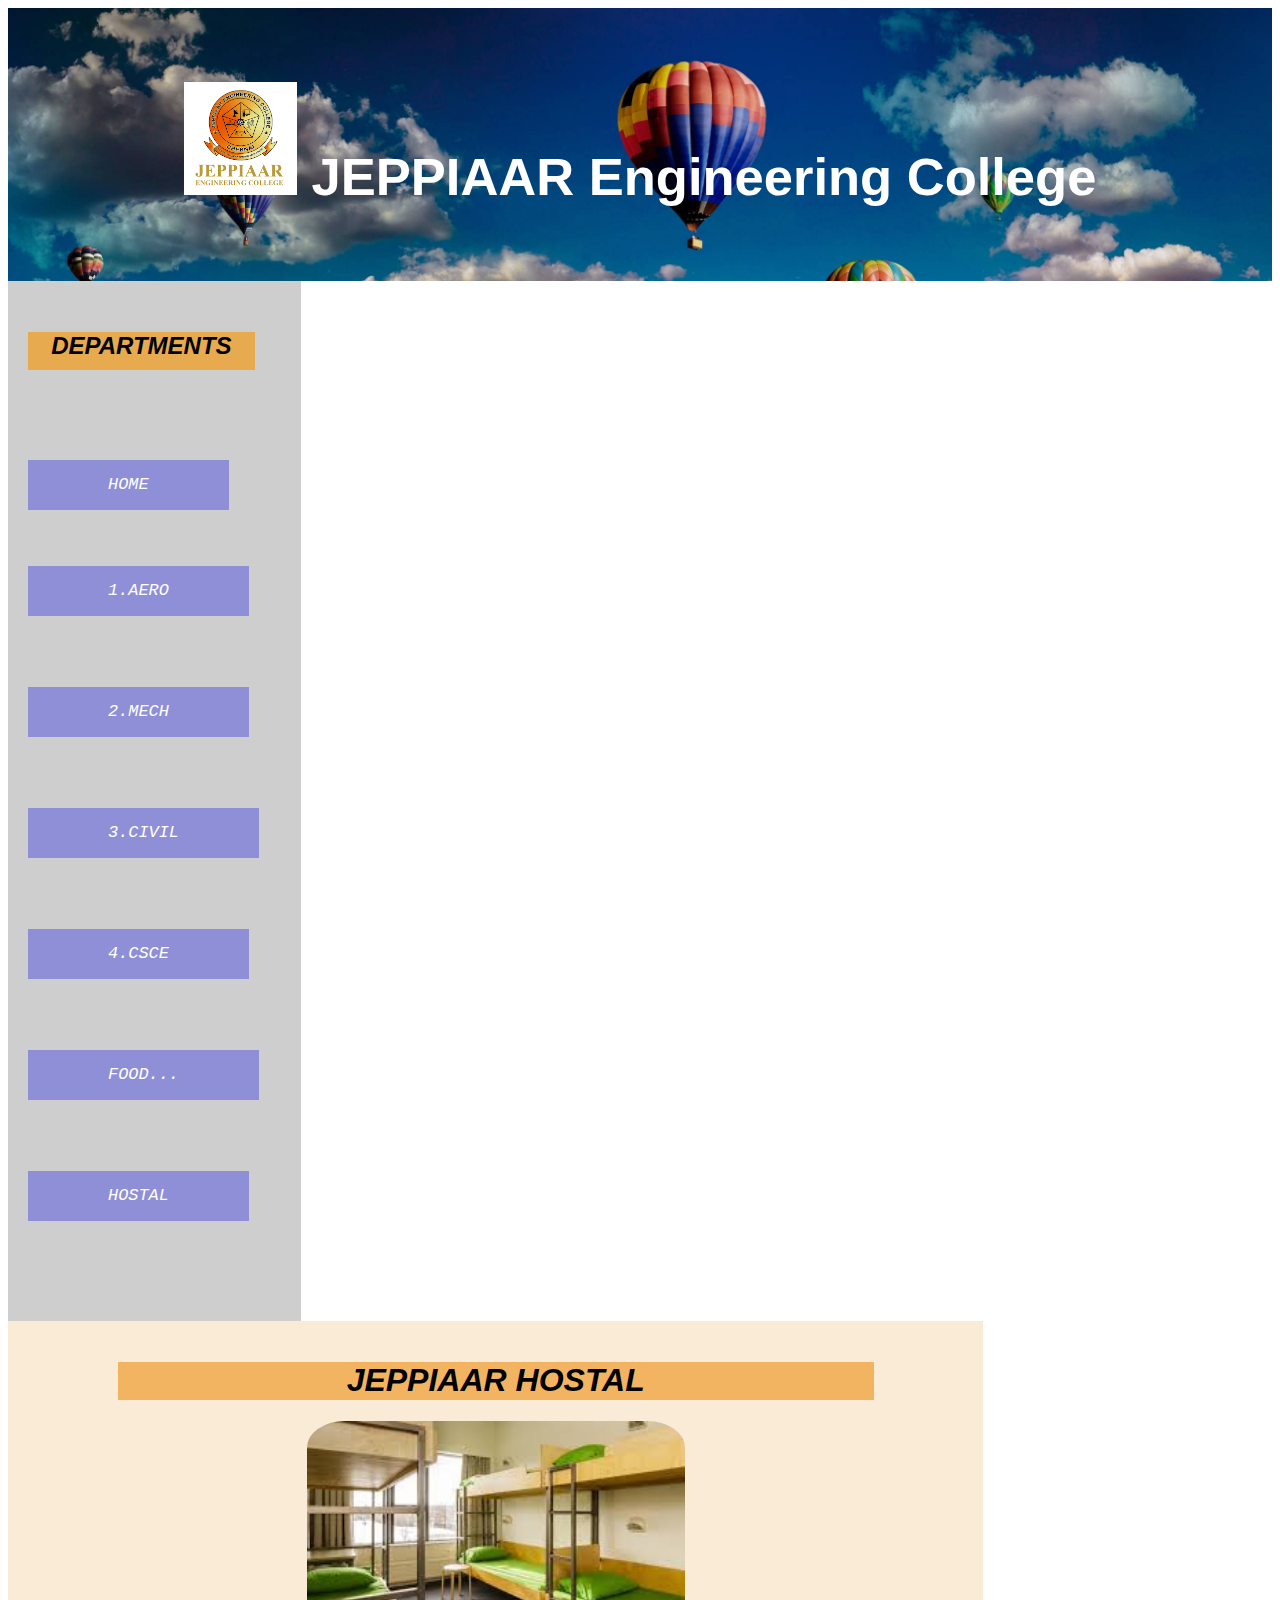
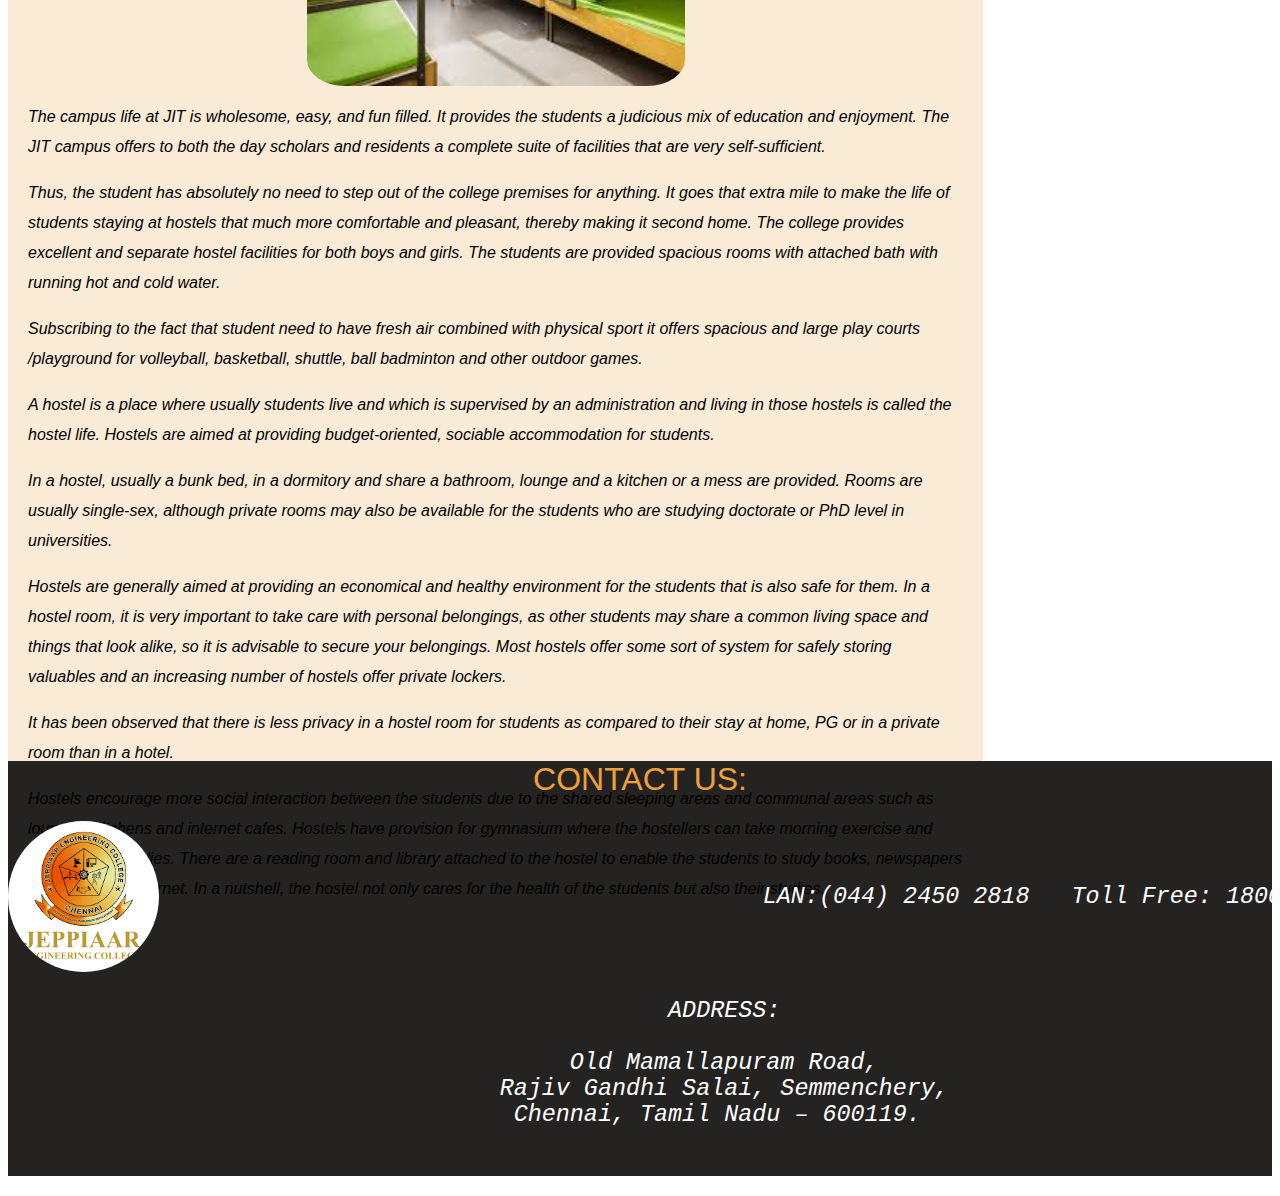
==== hostal.html @ 8ce07b04 "Add files via upload" ====
<!DOCTYPE html>
<html>

<head>

    <title>MECANICAL</title>

    <meta charset="utf-8">
    <meta name="viewport" content="width=device-width, initial-scale=1">
    <link rel="stylesheet" href="styling.css">
    <link rel="icon" href="jpr clg pic.png" type="Image/X-icon">
    <style>
        a:link,
        a:visited {
            background-color: rgb(143, 143, 216);
            color: rgb(255, 255, 255);
            padding: 10px 80px;
            text-align: center;
            text-decoration: none;
            display: inline-block;
            font-size: 130%;
        }

        a:hover,
        a:active {
            background-color: rgb(75, 75, 155);
        }
    </style>

</head>

<body>



    <header>
        <center>
            <h2><img style="height: 3cm;width: 3cm;" src="jpr clg pic.png" alt="img">
                JEPPIAAR Engineering College</h2>
        </center>


    </header>

    <section>
        <nav>
            <h4>DEPARTMENTS</h4>
            <pre><div style="font-style: italic;">

                <p ><a href="Index.html" target="_self">HOME</a></p> 
           <p ><a href="aero.html" target="_self">1.AERO</a></p>

          <p ><a href="mech.html" target="_self">2.MECH</a></p>

         <p><a href="civil.html" target="_self">3.CIVIL</a></p>
         
            <p ><a href="cs.html" target="_self">4.CSCE</a></p>

            <p ><a href="food.html" target="_self">FOOD...</a></p>

            <p ><a href="hostal.html" target="_self">HOSTAL</a></p>
            </div></pre>
        </nav>

        <article>
            <center>
                <h1>JEPPIAAR HOSTAL</h1>
            </center>
            <center> <img class="round" src="clg hostal.jpg"></center>

            <p>The campus life at JIT is wholesome, easy, and fun filled. It provides the students a judicious mix of
                education and enjoyment. The JIT campus offers to both the day scholars and residents a complete suite
                of facilities that are very self-sufficient. </p>
            <p>Thus, the student has absolutely no need to step out of the college premises for anything. It goes that
                extra mile to make the life of students staying at hostels that much more comfortable and pleasant,
                thereby making it second home. The college provides excellent and separate hostel facilities for both
                boys and girls. The students are provided spacious rooms with attached bath with running hot and cold
                water.</p>
            <p> Subscribing to the fact that student need to have fresh air combined with physical sport it offers
                spacious and large play courts /playground for volleyball, basketball, shuttle, ball badminton and other
                outdoor games.</p>
            <p>A hostel is a place where usually students live and which is supervised by an administration and living
                in those hostels is called the hostel life. Hostels are aimed at providing budget-oriented, sociable
                accommodation for students.</p>
            <p> In a hostel, usually a bunk bed, in a dormitory and share a bathroom, lounge and a kitchen or a mess are
                provided. Rooms are usually single-sex, although private rooms may also be available for the students
                who are studying doctorate or PhD level in universities. </p>
            <p>Hostels are generally aimed at providing an economical and healthy environment for the students that is
                also safe for them. In a hostel room, it is very important to take care with personal belongings, as
                other students may share a common living space and things that look alike, so it is advisable to secure
                your belongings. Most hostels offer some sort of system for safely storing valuables and an increasing
                number of hostels offer private lockers.</p>
            <p>

                It has been observed that there is less privacy in a hostel room for students as compared to their stay
                at home, PG or in a private room than in a hotel. </p>
            <p>Hostels encourage more social interaction between the students due to the shared sleeping areas and
                communal areas such as lounges, kitchens and internet cafes. Hostels have provision for gymnasium where
                the hostellers can take morning exercise and building their bodies. There are a reading room and library
                attached to the hostel to enable the students to study books, newspapers and computer Internet. In a
                nutshell, the hostel not only cares for the health of the students but also their studies.</p>
        </article>

    </section>

    <footer>
        <h style="color:rgb(238, 160, 58);font-size: 200%;"> CONTACT US: </h>

        <pre style="font-size: 180%;font-style: oblique;">
<img class="imageee"src="jpr logo.png" alt="img">                                           LAN:(044) 2450 2818   Toll Free: 1800 425 2220
           
            ADDRESS:
            
            Old Mamallapuram Road,
            Rajiv Gandhi Salai, Semmenchery,
           Chennai, Tamil Nadu – 600119.
            
        </pre>
    </footer>

</body>

</html>
---- styling.css ----
body {
    font-family: Arial, Helvetica, sans-serif;
}


header {
    background-image: url('back\ pic\ 3.jpg');
    background-size: cover;
    padding: 30px;
    text-align: center;
    font-size: 35px;
    color: white;
}


nav {
    float: left;
    width: 20%;
    height: 1000px;
    background-color: rgb(206, 206, 206);
    background-size: cover;
    padding: 20px;
}

@media (max-width: 600px) {

    nav,
    article {
        width: 30%;
        height: auto;
    }
}

h1{
    font-size: 200%;
    background-color: rgb(243, 180, 98);
    height: 1cm;
    width: 20cm;
    font-style: italic;
}

.round{
    vertical-align: middle;
    height: 7cm;
    border-radius: 10%;
    width: 10cm;
}

P{
    font-style: italic;
    line-height: 30px;
}

article {
    float: left;
    padding: 20px;
    width: 74%;
    background-size: cover;
    height: 1000px;
    background-color: antiquewhite;


}

h4 {
    background-color: rgb(231, 170, 78);
    background-size: 150%;
    font-style: italic;
    color: black;
    font-size: 150%;
    height: 1cm;
    width: 6cm;
    text-align: center;
}



section::after {
    content: "";
    display: table;
    clear: both;
}
.imageee {
    vertical-align: middle;
    height: 4cm;
   
    border-radius: 50%;
    
    text-align: left;

}


footer {
    background-color: rgb(37, 34, 34);
    height: 11cm;
    
    text-align: center;
    color: white;

}
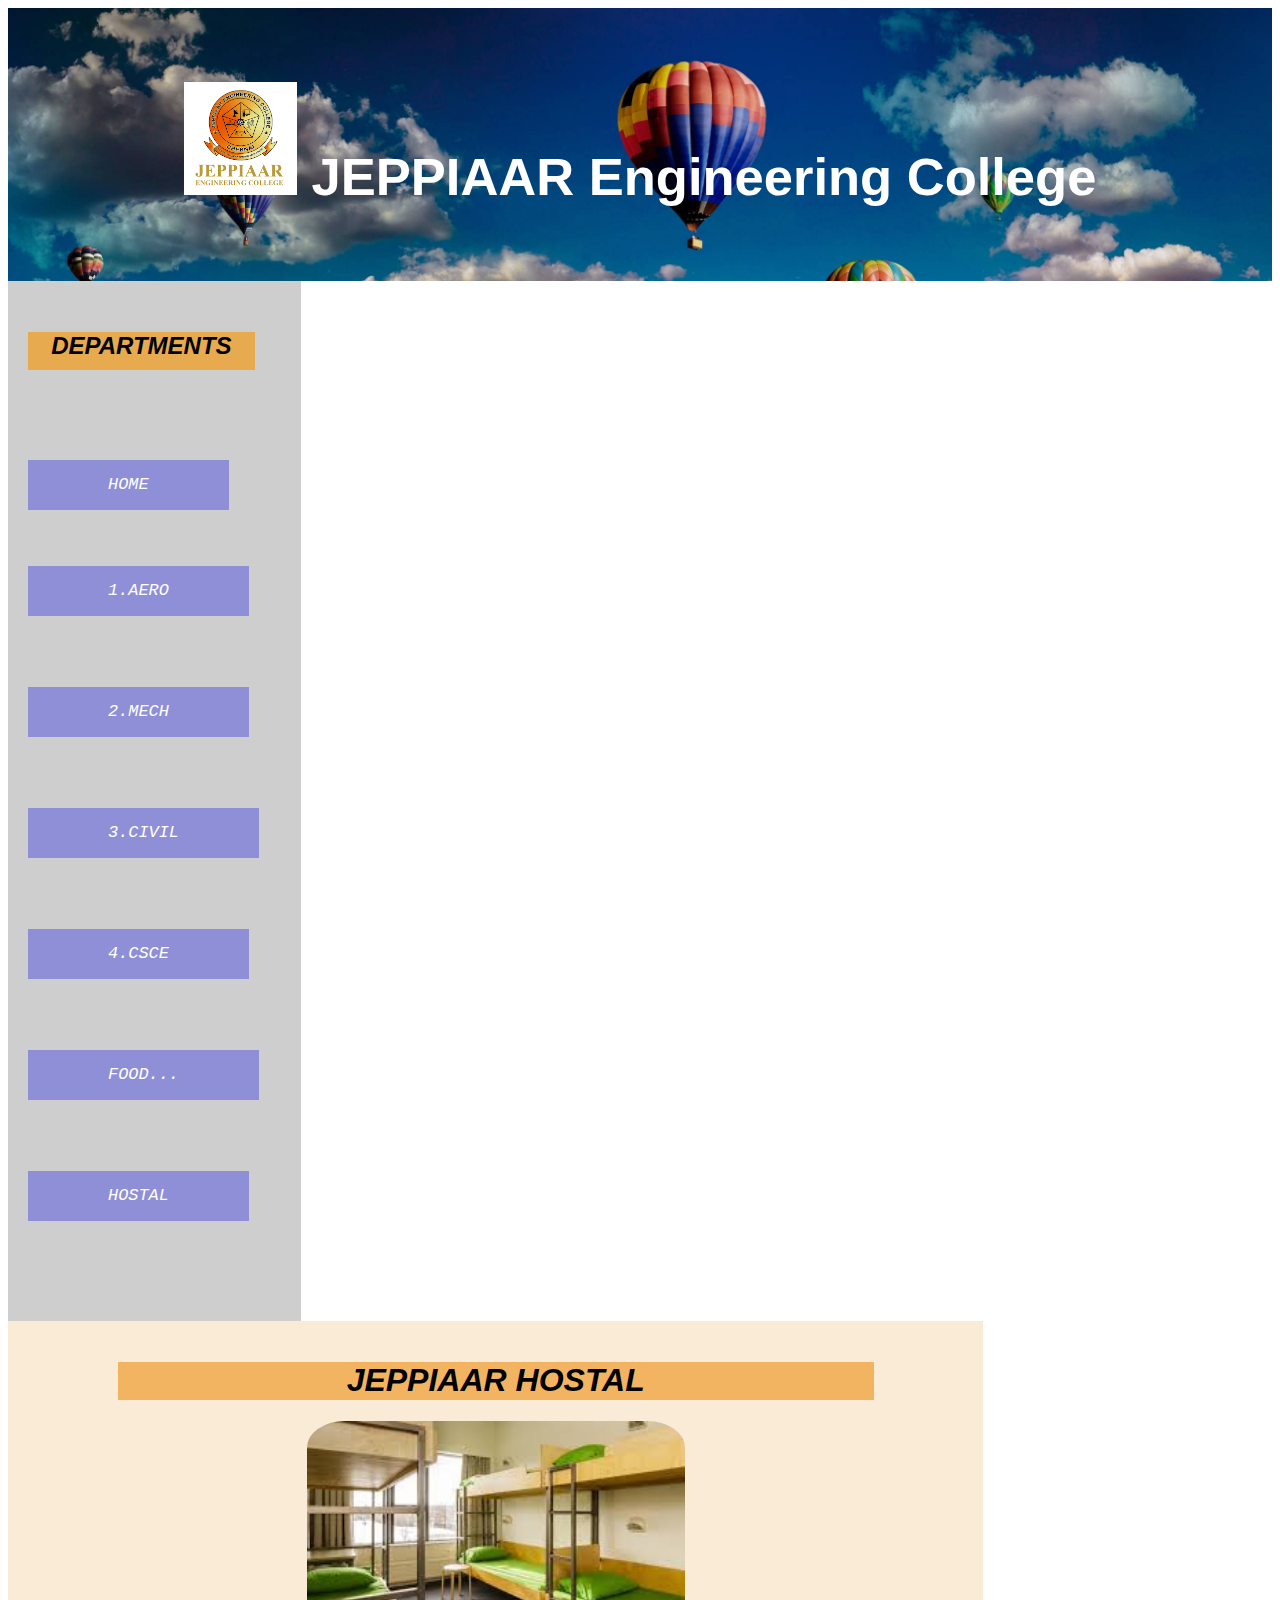
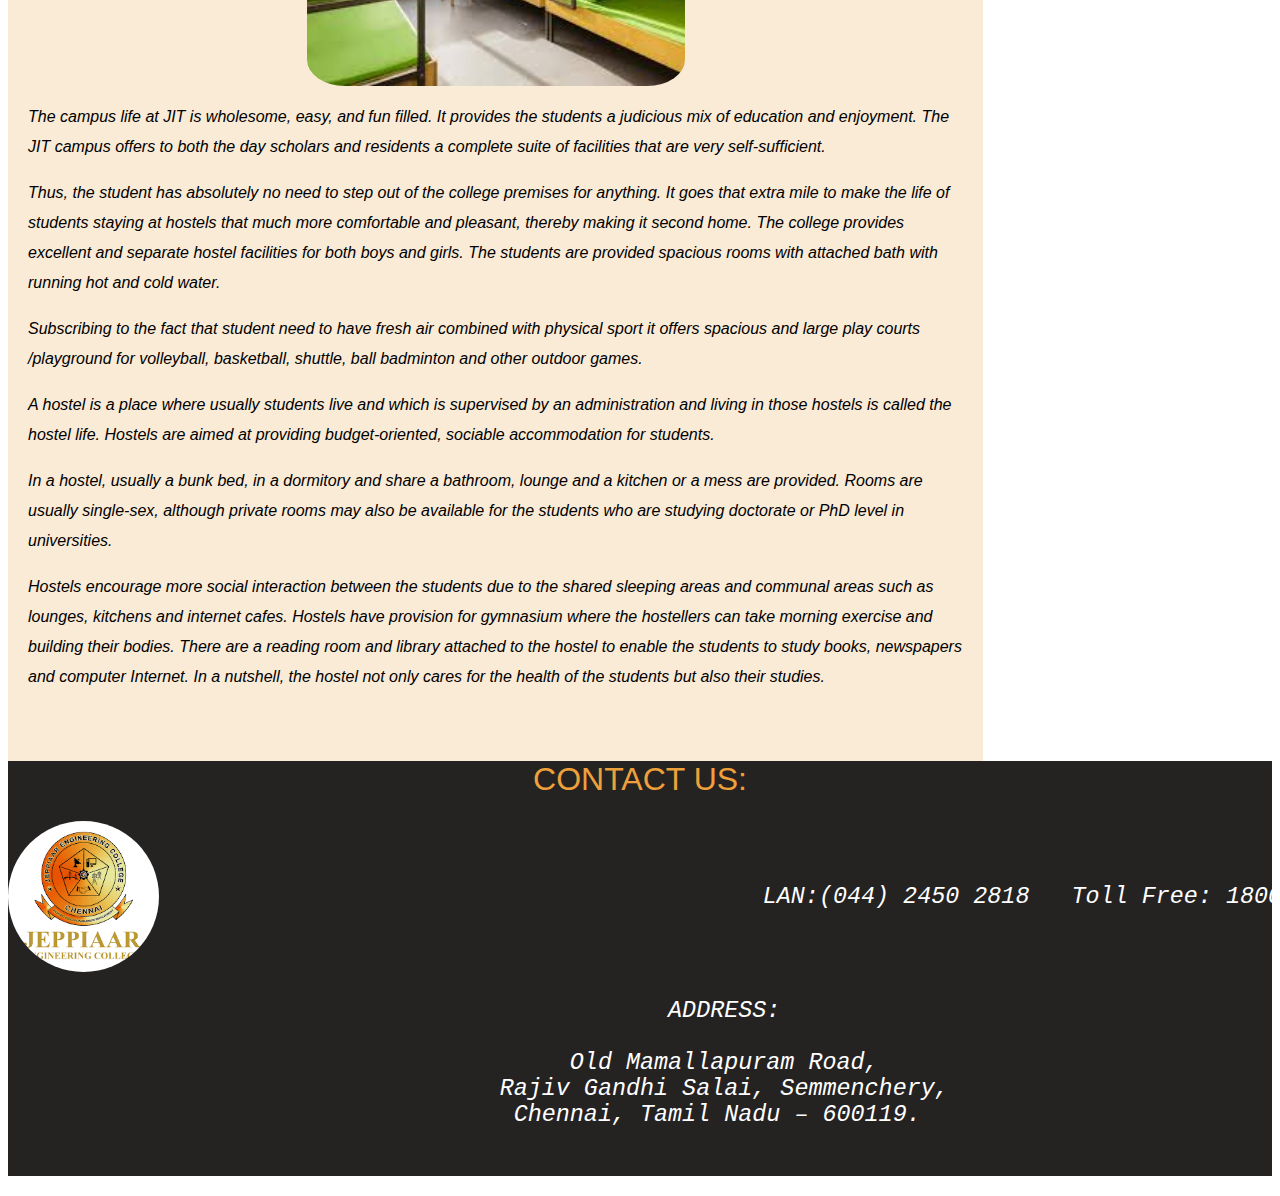
==== commit 50e3bbb6: "Update hostal.html" ====
--- a/hostal.html
+++ b/hostal.html
@@ -85,15 +85,8 @@
             <p> In a hostel, usually a bunk bed, in a dormitory and share a bathroom, lounge and a kitchen or a mess are
                 provided. Rooms are usually single-sex, although private rooms may also be available for the students
                 who are studying doctorate or PhD level in universities. </p>
-            <p>Hostels are generally aimed at providing an economical and healthy environment for the students that is
-                also safe for them. In a hostel room, it is very important to take care with personal belongings, as
-                other students may share a common living space and things that look alike, so it is advisable to secure
-                your belongings. Most hostels offer some sort of system for safely storing valuables and an increasing
-                number of hostels offer private lockers.</p>
-            <p>
-
-                It has been observed that there is less privacy in a hostel room for students as compared to their stay
-                at home, PG or in a private room than in a hotel. </p>
+           
+          
             <p>Hostels encourage more social interaction between the students due to the shared sleeping areas and
                 communal areas such as lounges, kitchens and internet cafes. Hostels have provision for gymnasium where
                 the hostellers can take morning exercise and building their bodies. There are a reading room and library
@@ -120,4 +113,4 @@
 
 </body>
 
-</html>+</html>
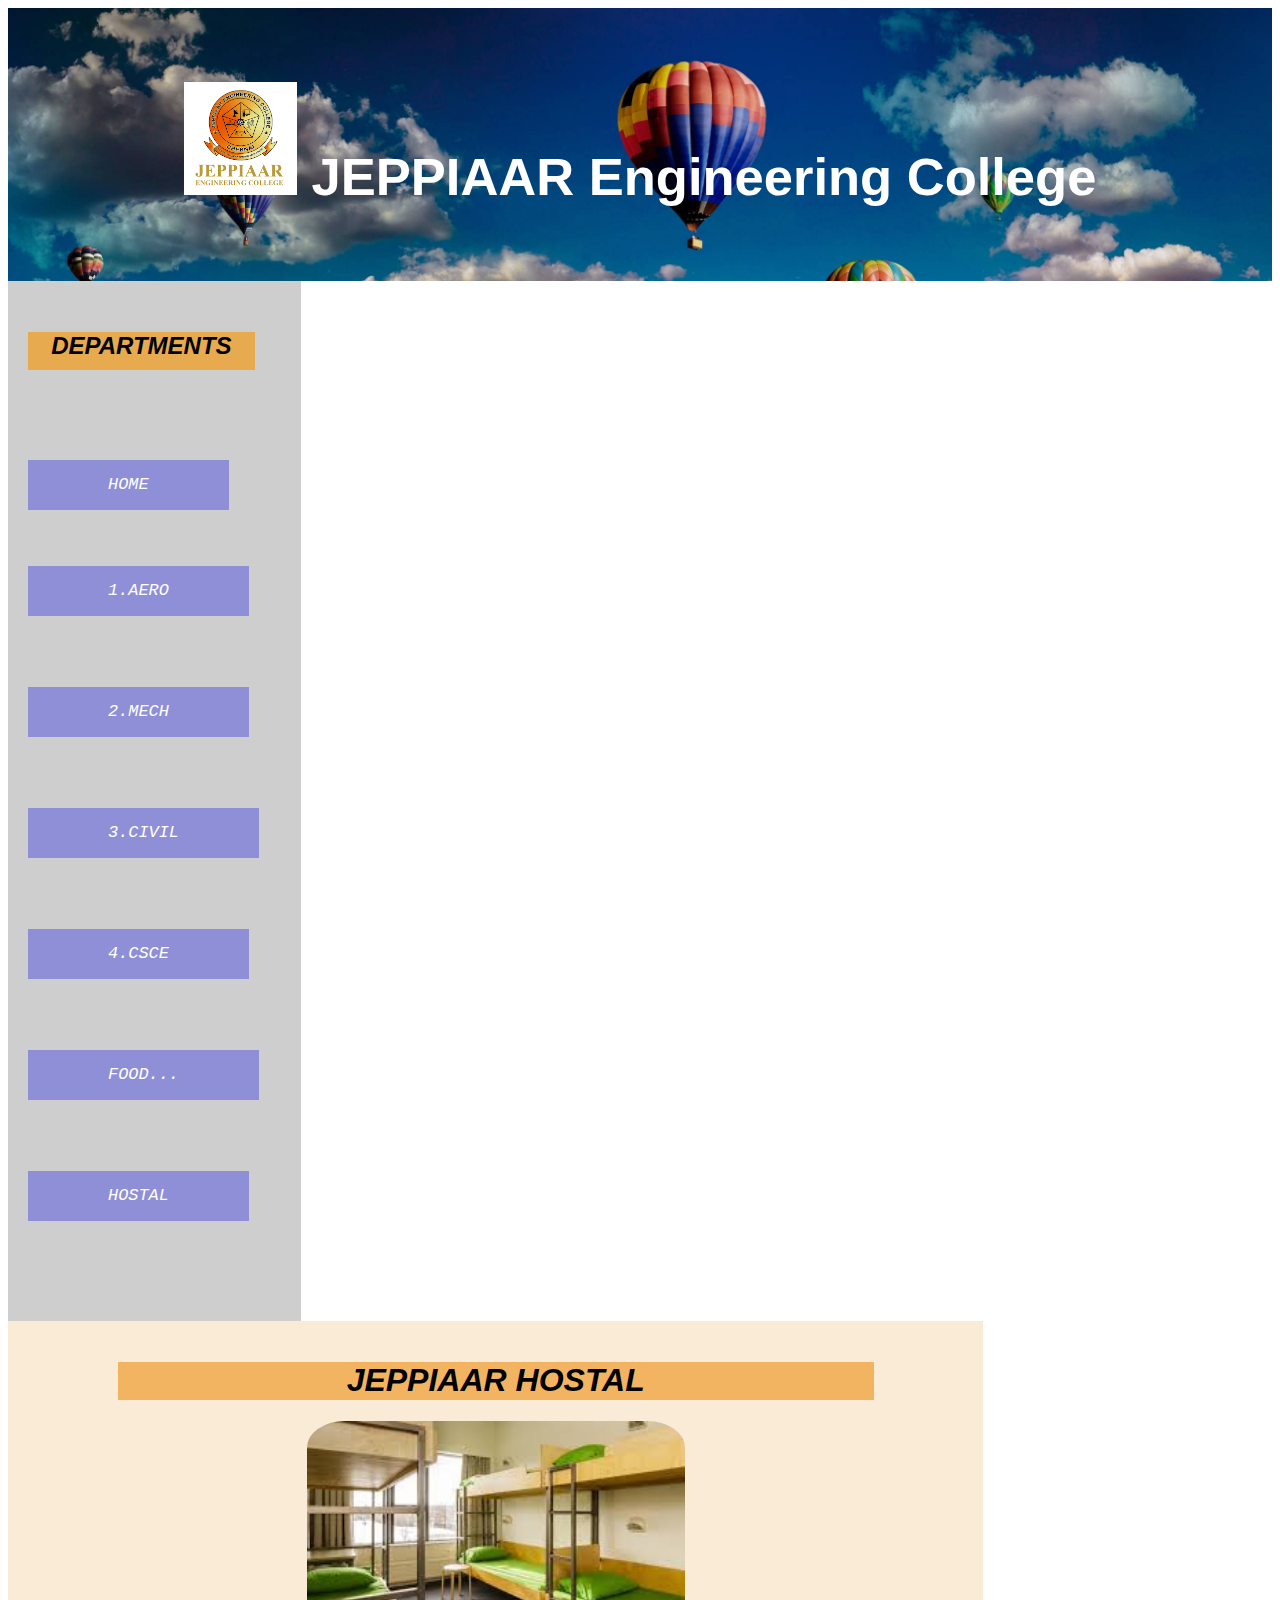
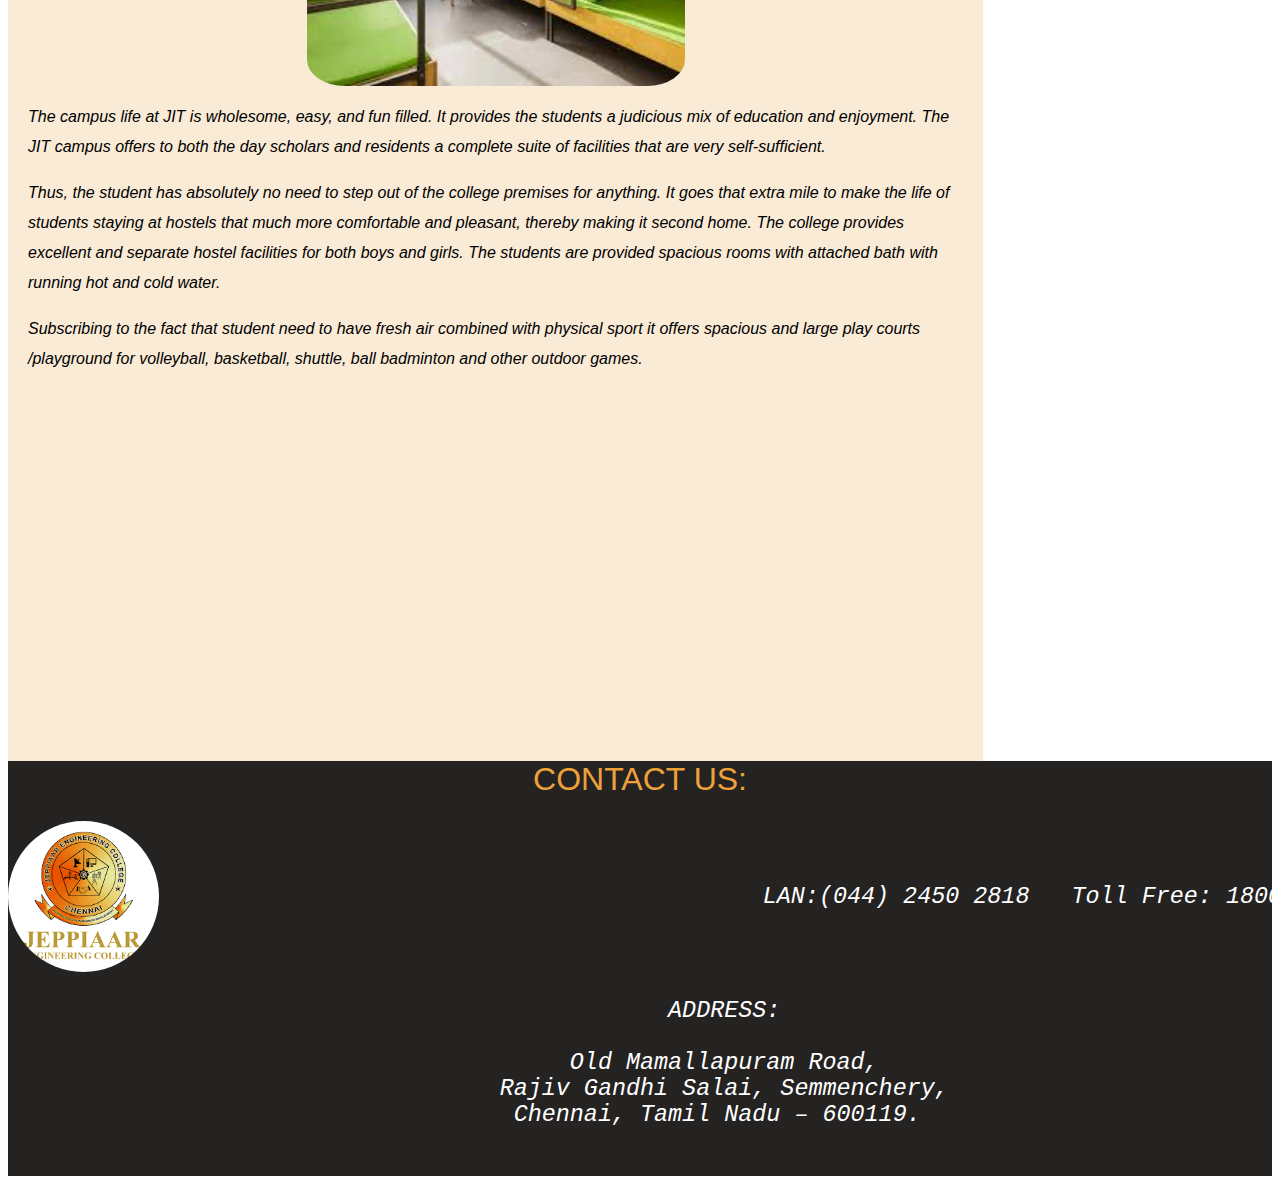
==== commit 6b67c0ed: "Update hostal.html" ====
--- a/hostal.html
+++ b/hostal.html
@@ -79,19 +79,10 @@
             <p> Subscribing to the fact that student need to have fresh air combined with physical sport it offers
                 spacious and large play courts /playground for volleyball, basketball, shuttle, ball badminton and other
                 outdoor games.</p>
-            <p>A hostel is a place where usually students live and which is supervised by an administration and living
-                in those hostels is called the hostel life. Hostels are aimed at providing budget-oriented, sociable
-                accommodation for students.</p>
-            <p> In a hostel, usually a bunk bed, in a dormitory and share a bathroom, lounge and a kitchen or a mess are
-                provided. Rooms are usually single-sex, although private rooms may also be available for the students
-                who are studying doctorate or PhD level in universities. </p>
+            
            
           
-            <p>Hostels encourage more social interaction between the students due to the shared sleeping areas and
-                communal areas such as lounges, kitchens and internet cafes. Hostels have provision for gymnasium where
-                the hostellers can take morning exercise and building their bodies. There are a reading room and library
-                attached to the hostel to enable the students to study books, newspapers and computer Internet. In a
-                nutshell, the hostel not only cares for the health of the students but also their studies.</p>
+           
         </article>
 
     </section>
